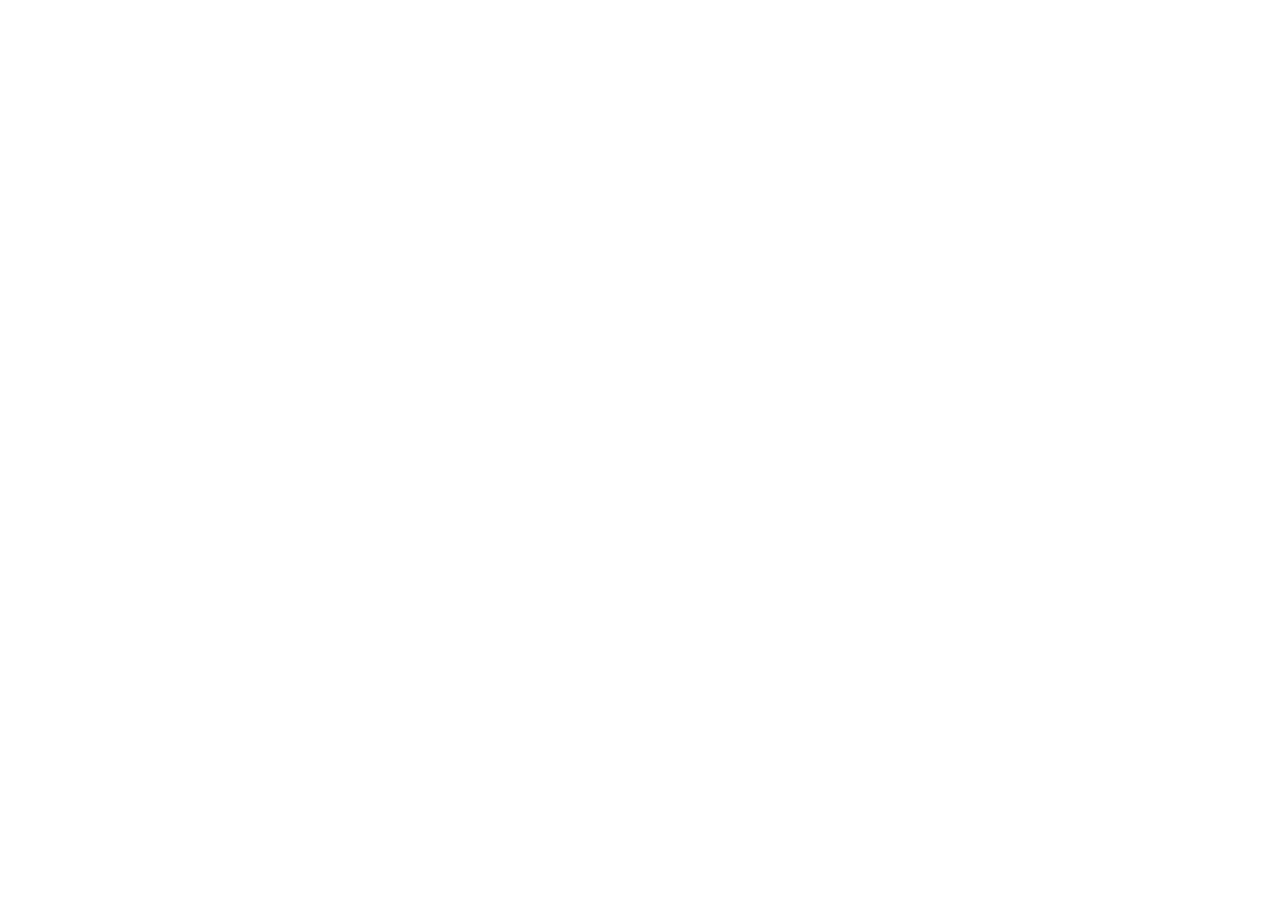
==== components/audio_turn/index.html @ 4098aa6c "Refactor placement portal to pure Python Streamlit with 4-step pipeline, ATS scoring, auto webcam, a" ====
<!DOCTYPE html>
<html lang="en">
<head>
    <meta charset="UTF-8">
    <title>Audio Turn Taking Component</title>
</head>
<body style="margin: 0; padding: 0; background: transparent; overflow: hidden;">
    <div id="status" style="font-family: sans-serif; font-size: 0.8rem; color: #94a3b8; font-weight: 500;"></div>
    <script>
        function sendMessageToStreamlit(type, data) {
            window.parent.postMessage({
                isStreamlitMessage: true,
                type: type,
                ...data
            }, "*");
        }

        let lastSpokenText = "";
        let recognition = null;
        let isSpeaking = false;
        let isListening = false;

        function log(msg) {
            document.getElementById("status").innerText = msg;
            console.log("[AudioComponent] " + msg);
        }

        // Initialize Speech Recognition
        const SpeechRecognition = window.SpeechRecognition || window.webkitSpeechRecognition;
        if (SpeechRecognition) {
            recognition = new SpeechRecognition();
            recognition.continuous = false;
            recognition.interimResults = false;
            recognition.lang = 'en-US';

            recognition.onstart = function() {
                isListening = true;
                log("Listening... Speak now");
            };

            recognition.onresult = function(event) {
                const transcript = event.results[0][0].transcript;
                log("Transcript: " + transcript);
                sendMessageToStreamlit("streamlit:setComponentValue", { value: transcript });
            };

            recognition.onerror = function(event) {
                log("Recognition error: " + event.error);
                if (event.error === 'no-speech') {
                    sendMessageToStreamlit("streamlit:setComponentValue", { value: "ERROR: No speech detected" });
                } else if (event.error === 'not-allowed') {
                    sendMessageToStreamlit("streamlit:setComponentValue", { value: "ERROR: Microphone permission denied" });
                } else {
                    sendMessageToStreamlit("streamlit:setComponentValue", { value: "ERROR: " + event.error });
                }
            };

            recognition.onend = function() {
                isListening = false;
                log("Microphone closed");
            };
        } else {
            log("Speech recognition not supported in this browser");
        }

        function speak(text) {
            if (!window.speechSynthesis) {
                log("Speech synthesis not supported");
                return;
            }

            window.speechSynthesis.cancel(); // Stop any ongoing speech
            
            const utterance = new SpeechSynthesisUtterance(text);
            utterance.lang = 'en-US';
            utterance.rate = 1.0;
            utterance.pitch = 1.0;

            utterance.onstart = function() {
                isSpeaking = true;
                log("AI speaking...");
            };

            utterance.onend = function() {
                isSpeaking = false;
                log("Finished speaking. Activating microphone...");
                if (recognition && !isListening) {
                    try {
                        recognition.start();
                    } catch (e) {
                        log("Microphone error: " + e.message);
                    }
                }
            };

            utterance.onerror = function(event) {
                isSpeaking = false;
                log("Speech synthesis error: " + event.error);
            };

            window.speechSynthesis.speak(utterance);
        }

        // Listen for Streamlit render arguments
        window.addEventListener("message", (event) => {
            if (event.data.type === "streamlit:render") {
                sendMessageToStreamlit("streamlit:setFrameHeight", { height: 25 });

                const args = event.data.args;
                const ttsText = args.tts_text || "";

                // Only speak if text is non-empty and has changed
                if (ttsText && ttsText !== lastSpokenText) {
                    lastSpokenText = ttsText;
                    speak(ttsText);
                }
            }
        });

        // Component initialization
        sendMessageToStreamlit("streamlit:setComponentReady", { apiVersion: 1 });
        sendMessageToStreamlit("streamlit:setFrameHeight", { height: 25 });
    </script>
</body>
</html>
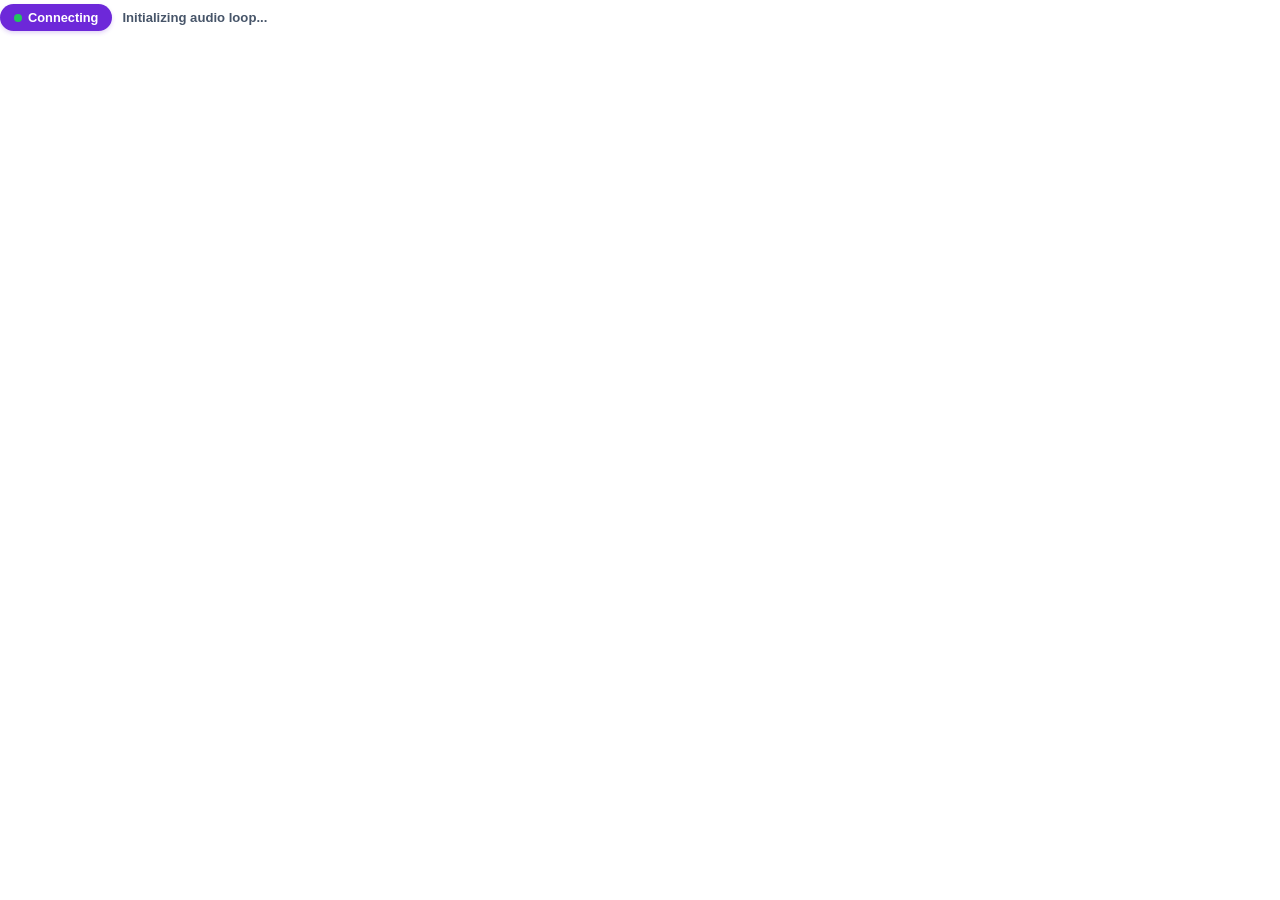
==== commit 6cb6d76c: "updated" ====
--- a/components/audio_turn/index.html
+++ b/components/audio_turn/index.html
@@ -3,9 +3,33 @@
 <head>
     <meta charset="UTF-8">
     <title>Audio Turn Taking Component</title>
+    <style>
+        @keyframes pulse {
+            0% { transform: scale(1); opacity: 1; }
+            50% { transform: scale(1.2); opacity: 0.6; }
+            100% { transform: scale(1); opacity: 1; }
+        }
+        .pulsing {
+            animation: pulse 1.5s infinite;
+        }
+        button:hover {
+            opacity: 0.9;
+            transform: translateY(-1px);
+        }
+        button:active {
+            transform: translateY(0);
+        }
+    </style>
 </head>
-<body style="margin: 0; padding: 0; background: transparent; overflow: hidden;">
-    <div id="status" style="font-family: sans-serif; font-size: 0.8rem; color: #94a3b8; font-weight: 500;"></div>
+<body style="margin: 0; padding: 0; background: transparent; overflow: hidden; font-family: -apple-system, BlinkMacSystemFont, 'Segoe UI', Roboto, Helvetica, Arial, sans-serif;">
+    <div style="display: flex; align-items: center; gap: 10px; padding: 4px 0;">
+        <button id="micBtn" style="background: #6d28d9; color: white; border: none; border-radius: 20px; padding: 6px 14px; font-size: 0.8rem; font-weight: 700; cursor: pointer; display: flex; align-items: center; gap: 6px; transition: all 0.2s; box-shadow: 0 2px 4px rgba(109, 40, 217, 0.2); outline: none;">
+            <span id="micIcon" style="display: inline-block; width: 8px; height: 8px; border-radius: 50%; background: #22c55e;"></span>
+            <span id="micText">Connecting</span>
+        </button>
+        <div id="status" style="font-size: 0.82rem; color: #475569; font-weight: 600;">Initializing audio loop...</div>
+    </div>
+    
     <script>
         function sendMessageToStreamlit(type, data) {
             window.parent.postMessage({
@@ -15,18 +39,53 @@
             }, "*");
         }
 
+        const parentWin = window.parent || window;
+        const SpeechRecognition = parentWin.SpeechRecognition || parentWin.webkitSpeechRecognition || window.SpeechRecognition || window.webkitSpeechRecognition;
+        const speechSynthesis = parentWin.speechSynthesis || window.speechSynthesis;
+
         let lastSpokenText = "";
         let recognition = null;
         let isSpeaking = false;
         let isListening = false;
 
+        const micBtn = document.getElementById("micBtn");
+        const micIcon = document.getElementById("micIcon");
+        const micText = document.getElementById("micText");
+        const statusDiv = document.getElementById("status");
+
         function log(msg) {
-            document.getElementById("status").innerText = msg;
             console.log("[AudioComponent] " + msg);
         }
 
-        // Initialize Speech Recognition
-        const SpeechRecognition = window.SpeechRecognition || window.webkitSpeechRecognition;
+        function updateMicUI(state, text) {
+            if (state === "listening") {
+                micBtn.style.background = "#6d28d9";
+                micIcon.style.background = "#22c55e";
+                micIcon.classList.add("pulsing");
+                micText.innerText = "Listening";
+                statusDiv.innerText = text || "Speak now...";
+            } else if (state === "speaking") {
+                micBtn.style.background = "#475569";
+                micIcon.style.background = "#0891b2";
+                micIcon.classList.remove("pulsing");
+                micText.innerText = "AI Speaking";
+                statusDiv.innerText = text || "Coach is speaking...";
+            } else if (state === "error") {
+                micBtn.style.background = "#dc2626";
+                micIcon.style.background = "#ffffff";
+                micIcon.classList.remove("pulsing");
+                micText.innerText = "Mic Issue";
+                statusDiv.innerText = text || "Click button to try again";
+            } else {
+                micBtn.style.background = "#0f172a";
+                micIcon.style.background = "#94a3b8";
+                micIcon.classList.remove("pulsing");
+                micText.innerText = "Click to Speak";
+                statusDiv.innerText = text || "Microphone closed";
+            }
+        }
+
+        // Initialize Speech Recognition on parent context
         if (SpeechRecognition) {
             recognition = new SpeechRecognition();
             recognition.continuous = false;
@@ -35,91 +94,123 @@
 
             recognition.onstart = function() {
                 isListening = true;
-                log("Listening... Speak now");
+                updateMicUI("listening");
             };
 
             recognition.onresult = function(event) {
                 const transcript = event.results[0][0].transcript;
                 log("Transcript: " + transcript);
+                statusDiv.innerText = "Transcribing...";
                 sendMessageToStreamlit("streamlit:setComponentValue", { value: transcript });
             };
 
             recognition.onerror = function(event) {
                 log("Recognition error: " + event.error);
+                let errMsg = "ERROR: " + event.error;
                 if (event.error === 'no-speech') {
-                    sendMessageToStreamlit("streamlit:setComponentValue", { value: "ERROR: No speech detected" });
+                    errMsg = "ERROR: No speech detected";
+                    updateMicUI("idle", "No speech heard. Click to talk.");
                 } else if (event.error === 'not-allowed') {
-                    sendMessageToStreamlit("streamlit:setComponentValue", { value: "ERROR: Microphone permission denied" });
+                    errMsg = "ERROR: Microphone permission denied";
+                    updateMicUI("error", "Microphone access blocked.");
                 } else {
-                    sendMessageToStreamlit("streamlit:setComponentValue", { value: "ERROR: " + event.error });
-                }
+                    updateMicUI("error", "Error: " + event.error);
+                }
+                sendMessageToStreamlit("streamlit:setComponentValue", { value: errMsg });
             };
 
             recognition.onend = function() {
                 isListening = false;
-                log("Microphone closed");
+                if (micText.innerText === "Listening") {
+                    updateMicUI("idle");
+                }
             };
         } else {
-            log("Speech recognition not supported in this browser");
+            updateMicUI("error", "Speech recognition not supported");
         }
 
         function speak(text) {
-            if (!window.speechSynthesis) {
+            if (!speechSynthesis) {
                 log("Speech synthesis not supported");
                 return;
             }
 
-            window.speechSynthesis.cancel(); // Stop any ongoing speech
+            speechSynthesis.cancel(); // Stop any ongoing speech
             
-            const utterance = new SpeechSynthesisUtterance(text);
+            const utterance = new (parentWin.SpeechSynthesisUtterance || window.SpeechSynthesisUtterance)(text);
             utterance.lang = 'en-US';
             utterance.rate = 1.0;
             utterance.pitch = 1.0;
 
             utterance.onstart = function() {
                 isSpeaking = true;
-                log("AI speaking...");
+                if (recognition && isListening) {
+                    recognition.stop();
+                }
+                updateMicUI("speaking");
             };
 
             utterance.onend = function() {
                 isSpeaking = false;
-                log("Finished speaking. Activating microphone...");
+                updateMicUI("listening", "Speak now...");
                 if (recognition && !isListening) {
+                    try {
+                        recognition.start();
+                    } catch (e) {
+                        log("Microphone start error: " + e.message);
+                    }
+                }
+            };
+
+            utterance.onerror = function(event) {
+                isSpeaking = false;
+                log("Speech synthesis error: " + event.error);
+                updateMicUI("idle", "TTS error. Click to respond.");
+            };
+
+            speechSynthesis.speak(utterance);
+        }
+
+        micBtn.onclick = function() {
+            if (isSpeaking) {
+                log("AI is currently speaking. Please wait.");
+                return;
+            }
+            if (isListening) {
+                if (recognition) {
+                    recognition.stop();
+                }
+            } else {
+                if (recognition) {
                     try {
                         recognition.start();
                     } catch (e) {
                         log("Microphone error: " + e.message);
                     }
                 }
-            };
-
-            utterance.onerror = function(event) {
-                isSpeaking = false;
-                log("Speech synthesis error: " + event.error);
-            };
-
-            window.speechSynthesis.speak(utterance);
-        }
+            }
+        };
 
         // Listen for Streamlit render arguments
         window.addEventListener("message", (event) => {
             if (event.data.type === "streamlit:render") {
-                sendMessageToStreamlit("streamlit:setFrameHeight", { height: 25 });
+                sendMessageToStreamlit("streamlit:setFrameHeight", { height: 45 });
 
                 const args = event.data.args;
                 const ttsText = args.tts_text || "";
 
-                // Only speak if text is non-empty and has changed
                 if (ttsText && ttsText !== lastSpokenText) {
                     lastSpokenText = ttsText;
                     speak(ttsText);
+                } else if (!isSpeaking && !isListening) {
+                    updateMicUI("idle");
                 }
             }
         });
 
         // Component initialization
-        sendMessageToStreamlit("streamlit:setComponentReady", { apiVersion: 1 });
-        sendMessageToStreamlit("streamlit:setFrameHeight", { height: 25 });
+        sendMessageToStreamlit("streamlit:componentReady", { apiVersion: 1 });
+        sendMessageToStreamlit("streamlit:setFrameHeight", { height: 45 });
     </script>
 </body>
 </html>
